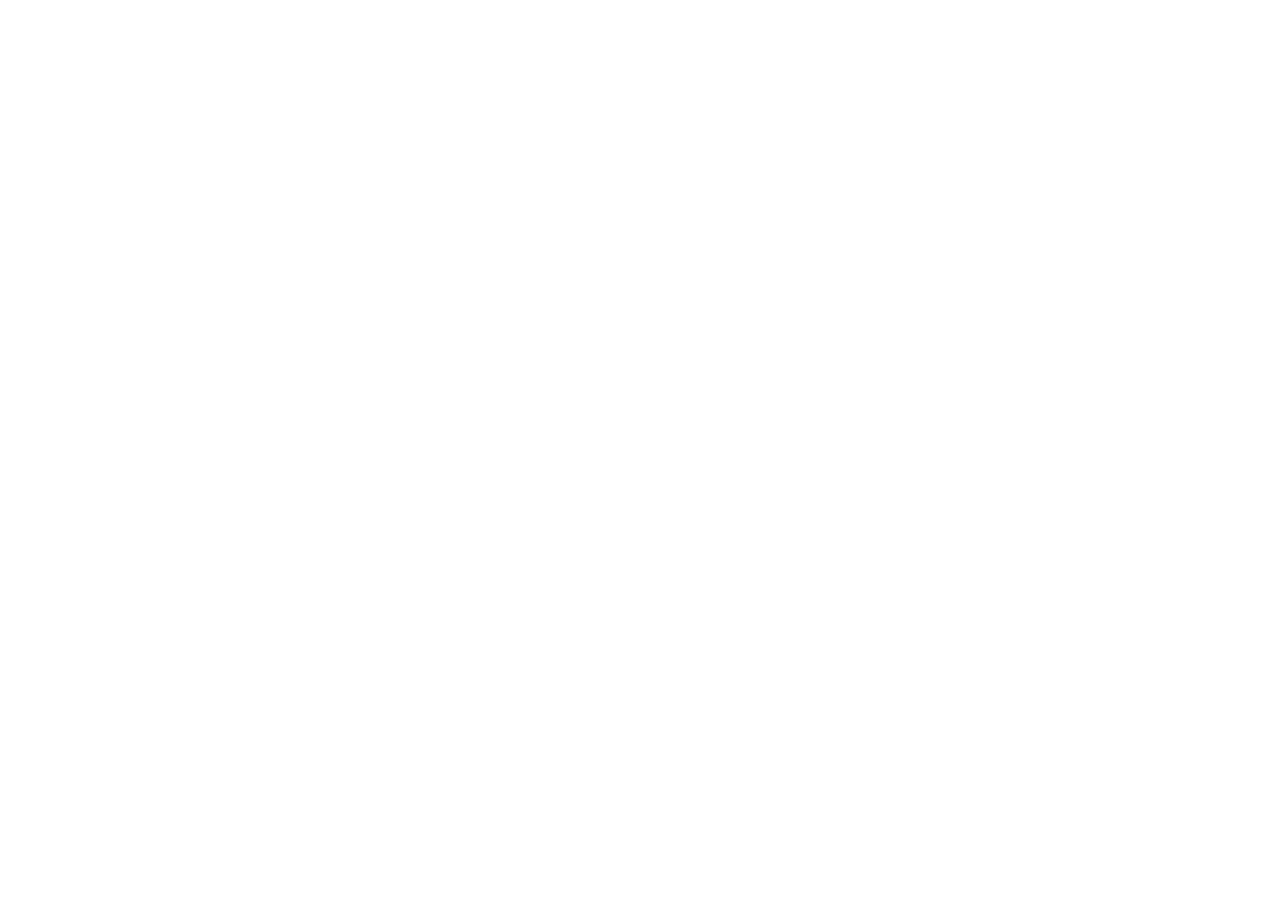
==== about.html @ f4679402 "v2" ====
<!DOCTYPE html>
<html lang="en">
<head>
    <meta charset="UTF-8">
    <meta http-equiv="X-UA-Compatible" content="IE=edge">
    <meta name="viewport" content="width=device-width, initial-scale=1.0">
    <title>Document</title>
</head>
<body>
    
</body>
</html>
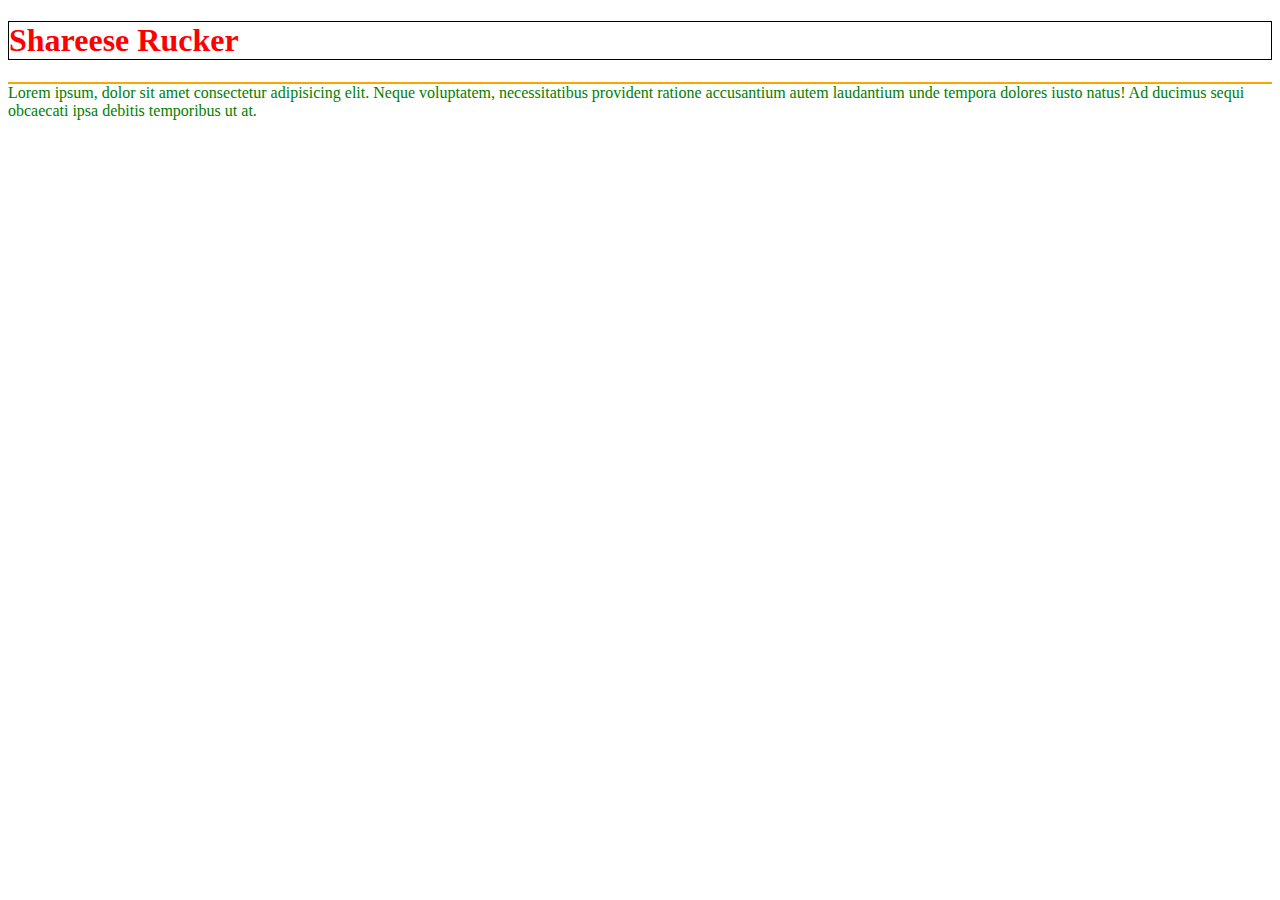
==== commit 01134a9e: "v3" ====
--- a/about.html
+++ b/about.html
@@ -5,8 +5,15 @@
     <meta http-equiv="X-UA-Compatible" content="IE=edge">
     <meta name="viewport" content="width=device-width, initial-scale=1.0">
     <title>Document</title>
+
+    <link rel="stylesheet" href="style.css">
+
 </head>
 <body>
-    
+    <h1>Shareese Rucker</h1>
+
+    <p class="p1">Lorem ipsum, dolor sit amet consectetur adipisicing elit. Neque voluptatem, necessitatibus provident ratione accusantium autem laudantium unde tempora dolores iusto natus! Ad ducimus sequi obcaecati ipsa debitis temporibus ut at.
+    </p>
+
 </body>
 </html>--- a/style.css
+++ b/style.css
@@ -0,0 +1,42 @@
+/* comment */
+
+/* Select an element by the element */
+/* Will affect all elements */
+h1{
+    color: red;
+    border: 1px solid black;
+}
+
+p{
+    color: blue;
+}
+
+/* Select an element by class */
+.p1{
+    color: green;
+    border-top: 2px solid orange;
+}
+
+.middlename{
+    font-size: 50px;
+    color: green;
+}
+
+.linktoGoogle{
+    background: yellow;
+    color: pink;
+    text-decoration: none;
+    display: inline-block;
+    padding: 20px 80px 20px 50px;
+    margin: 20px 60px;
+}
+
+/* Select by event */
+.linktoGoogle:hover{
+    background: red;
+}
+
+/* Select by id */
+#FirstPageHeader{
+    color: aqua;
+}